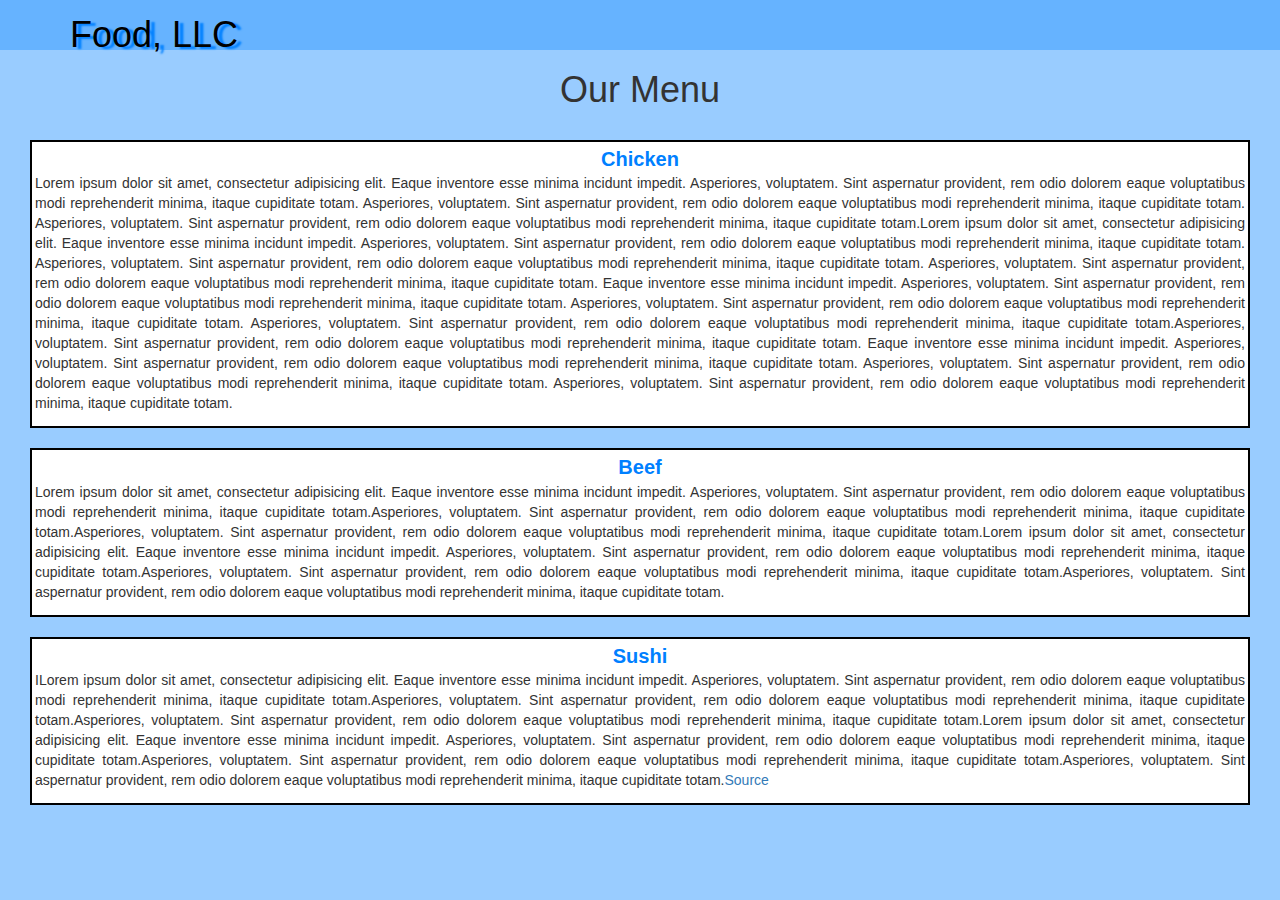
==== module3-solution/index.html @ 40e7e124 "new files added" ====
<!DOCTYPE html>
<html>
<head>
	<meta charset="utf-8">
	<meta http-equiv="X-UA-Compatible" content="IE=edge">
	<meta name = "viewport" content = "width=device-width, intial-scale =1">
	<title>Assignment Solution for Module 3</title>
	<link rel="stylesheet" href="css/bootstrap.min.css">
	<link rel="stylesheet" type="text/css" href="css/style.css">
</head>
<body>
	<header>	
		<nav id="header-nav" class="navbar navbar-default">
			<div class = "container">
				 <div class = "navbar-header"> 
					<a href="index.html" class="pull-left visible-md visible-lg"> 
						<div id="logo-img"></div> 
					</a> <!--'pull-left' floats content to the left, 'visible-md/lg shows the content when the page size is right -->
						
						<div class=" navbar-brand" >
							<a href="index.html"><h1>Food, LLC</h1></a>
						</div> <!-- navbar-brand -->
						
						<button type='button' class='navbar-toggle collapsed' data-toggle='collapse' data-target='#collapsable-nav' aria-expanded='false'>
							<span class='sr-only'>Toggle navigation</span>
							<span class='icon-bar'></span>
							<span class='icon-bar'></span>
							<span class='icon-bar'></span>
						</button> <!--This code is copied from getbootstrap.com/components/#navbar -->
				</div><!-- navbar-header -->

								<div id="collapsable-nav" class="collapse navbar-collapse">
           <ul id="nav-list" class="nav navbar-nav navbar-right">
           	<li class="visible-xs"> 
              <a href="index.html">
                <span class="visible-xs "></span> Chicken</a> 
            </li>
            <li class="visible-xs">
              <a href="index.html">
                <span></span> Beef</a> 
            </li>
            <li class="visible-xs ">
              <a href="#">
                <span></span> Sushi</a>
            </li>
          </ul><!-- #nav-list -->
        </div><!-- .collapse .navbar-collapse -->
      </div><!-- .container -->
    </nav><!-- #header-nav -->
  </header>
  
  <h1 class="text-center">Our Menu </h1>
		<div class='row'>
			<div class='col-lg-12 col-md-12 sm-12xs-12'>
				<div class='section'>
					<div id='nr1'>Chicken</div>
						<p>Lorem ipsum dolor sit amet, consectetur adipisicing elit. Eaque inventore esse minima incidunt impedit.  Asperiores, voluptatem. Sint aspernatur provident, rem odio dolorem eaque voluptatibus modi reprehenderit minima, itaque cupiditate totam. Asperiores, voluptatem. Sint aspernatur provident, rem odio dolorem eaque voluptatibus modi reprehenderit minima, itaque cupiditate totam. Asperiores, voluptatem. Sint aspernatur provident, rem odio dolorem eaque voluptatibus modi reprehenderit minima, itaque cupiditate totam.Lorem ipsum dolor sit amet, consectetur adipisicing elit. Eaque inventore esse minima incidunt impedit. Asperiores, voluptatem. Sint aspernatur provident, rem odio dolorem eaque voluptatibus modi reprehenderit minima, itaque cupiditate totam. Asperiores, voluptatem. Sint aspernatur provident, rem odio dolorem eaque voluptatibus modi reprehenderit minima, itaque cupiditate totam. Asperiores, voluptatem. Sint aspernatur provident, rem odio dolorem eaque voluptatibus modi reprehenderit minima, itaque cupiditate totam. Eaque inventore esse minima incidunt impedit. Asperiores, voluptatem. Sint aspernatur provident, rem odio dolorem eaque voluptatibus modi reprehenderit minima, itaque cupiditate totam. Asperiores, voluptatem. Sint aspernatur provident, rem odio dolorem eaque voluptatibus modi reprehenderit minima, itaque cupiditate totam. Asperiores, voluptatem. Sint aspernatur provident, rem odio dolorem eaque voluptatibus modi reprehenderit minima, itaque cupiditate totam.Asperiores, voluptatem. Sint aspernatur provident, rem odio dolorem eaque voluptatibus modi reprehenderit minima, itaque cupiditate totam. Eaque inventore esse minima incidunt impedit. Asperiores, voluptatem. Sint aspernatur provident, rem odio dolorem eaque voluptatibus modi reprehenderit minima, itaque cupiditate totam. Asperiores, voluptatem. Sint aspernatur provident, rem odio dolorem eaque voluptatibus modi reprehenderit minima, itaque cupiditate totam. Asperiores, voluptatem. Sint aspernatur provident, rem odio dolorem eaque voluptatibus modi reprehenderit minima, itaque cupiditate totam.</p>
				</div>
			</div>
			<div class='col-lg-12 col-md-12 sm-12 xs-12'>
		<div class='section'>
			<div id='nr2'>Beef</div>
				<p>Lorem ipsum dolor sit amet, consectetur adipisicing elit. Eaque inventore esse minima incidunt impedit. Asperiores, voluptatem. Sint aspernatur provident, rem odio dolorem eaque voluptatibus modi reprehenderit minima, itaque cupiditate totam.Asperiores, voluptatem. Sint aspernatur provident, rem odio dolorem eaque voluptatibus modi reprehenderit minima, itaque cupiditate totam.Asperiores, voluptatem. Sint aspernatur provident, rem odio dolorem eaque voluptatibus modi reprehenderit minima, itaque cupiditate totam.Lorem ipsum dolor sit amet, consectetur adipisicing elit. Eaque inventore esse minima incidunt impedit. Asperiores, voluptatem. Sint aspernatur provident, rem odio dolorem eaque voluptatibus modi reprehenderit minima, itaque cupiditate totam.Asperiores, voluptatem. Sint aspernatur provident, rem odio dolorem eaque voluptatibus modi reprehenderit minima, itaque cupiditate totam.Asperiores, voluptatem. Sint aspernatur provident, rem odio dolorem eaque voluptatibus modi reprehenderit minima, itaque cupiditate totam.</p>
		</div>
	</div>
	<div class='col-lg-12 col-md-12 sm-12 xs-12'>
		<div class='section'>
			<div id='nr3'>Sushi</div>
				<p>ILorem ipsum dolor sit amet, consectetur adipisicing elit. Eaque inventore esse minima incidunt impedit. Asperiores, voluptatem. Sint aspernatur provident, rem odio dolorem eaque voluptatibus modi reprehenderit minima, itaque cupiditate totam.Asperiores, voluptatem. Sint aspernatur provident, rem odio dolorem eaque voluptatibus modi reprehenderit minima, itaque cupiditate totam.Asperiores, voluptatem. Sint aspernatur provident, rem odio dolorem eaque voluptatibus modi reprehenderit minima, itaque cupiditate totam.Lorem ipsum dolor sit amet, consectetur adipisicing elit. Eaque inventore esse minima incidunt impedit. Asperiores, voluptatem. Sint aspernatur provident, rem odio dolorem eaque voluptatibus modi reprehenderit minima, itaque cupiditate totam.Asperiores, voluptatem. Sint aspernatur provident, rem odio dolorem eaque voluptatibus modi reprehenderit minima, itaque cupiditate totam.Asperiores, voluptatem. Sint aspernatur provident, rem odio dolorem eaque voluptatibus modi reprehenderit minima, itaque cupiditate totam.<a href='https://en.wikipedia.org/wiki/Lorem_ipsum' target='blank' title='Source'>Source</a></p>
		</div>
	</div>
</div>
	
	<!-- jQuery (Bootstrap JS plugins depend on it) -->
  <script src="js/jquery-3.5.1.min.js"></script>
  <script src="js/bootstrap.min.js"></script>
  <script src="js/script.js"></script>

</body>
</html>
---- module3-solution/css/style.css ----
/*------------------------------------------------
--------------------------------------------------
 				Base Styles 
--------------------------------------------------
--------------------------------------------------*/

body{
	background-color: #99ccff;
}

/*------------------------------------------------
--------------------------------------------------
 					Header
--------------------------------------------------
--------------------------------------------------*/
#header-nav{
	background-color: #66b3ff;
	border: 0;
	border-radius: 0;
}

.navbar-brand h1{
	margin-top: 0px;
	color: #000;
	font-size: 2em;
  	text-shadow: 5px 2px 2px #0080ff;
}

.navbar-brand a:hover, .navbar-brand a:focus{
	text-decoration: none;
}

/*------------------------------------------------
--------------------------------------------------
  					Nav-List 
--------------------------------------------------
--------------------------------------------------*/
#nav-list{
	margin-top: 10px;
	background-color: #0080ff;
}

#nav-list a{
	color: #ffffff;
	text-align: center;
}

#nav-list a:hover{
	background: #0C46AB;
}

#nav-list a span{
	font-size:1em;
}

.navbar-header button.navbar-toggle, .navbar-header .icon-bar{
	border: 1px solid #0000ff;
}

/*------------------------------------------------
--------------------------------------------------
  					Main-Content 
--------------------------------------------------
--------------------------------------------------*/

.text-center h1{
	font-size: 1.8em;
	font-style: bold;
	color: #000000;
}

.section { 
  background-color: #ffffff;
    border: 2px solid black;
    margin-top: 20px; 
    margin-left: 30px;
    margin-right: 0px; 
    padding: 3px;
    text-align: justify;
    position: relative;
 }

span {
  font-size: 20px;
  width: 100%;
  font-weight: bold;
  text-align: center;
}

#nr1  {
  color: #0080ff;
  width: 100%;
  font-size: 20px;
  font-weight: bold;
  text-align: center;
}
#nr2 {
  color: #0080ff;
  width: 100%;
  font-size: 20px;
  font-weight: bold;
  text-align: center;
}
#nr3 {
  color: #0080ff;
  width: 100%;
  font-size: 20px;
  font-weight: bold;
  text-align: center;
}

.row {
  width: 100%;
}


/*------------------------------------------------
--------------------------------------------------
  					Media-Queries 
--------------------------------------------------
--------------------------------------------------*/
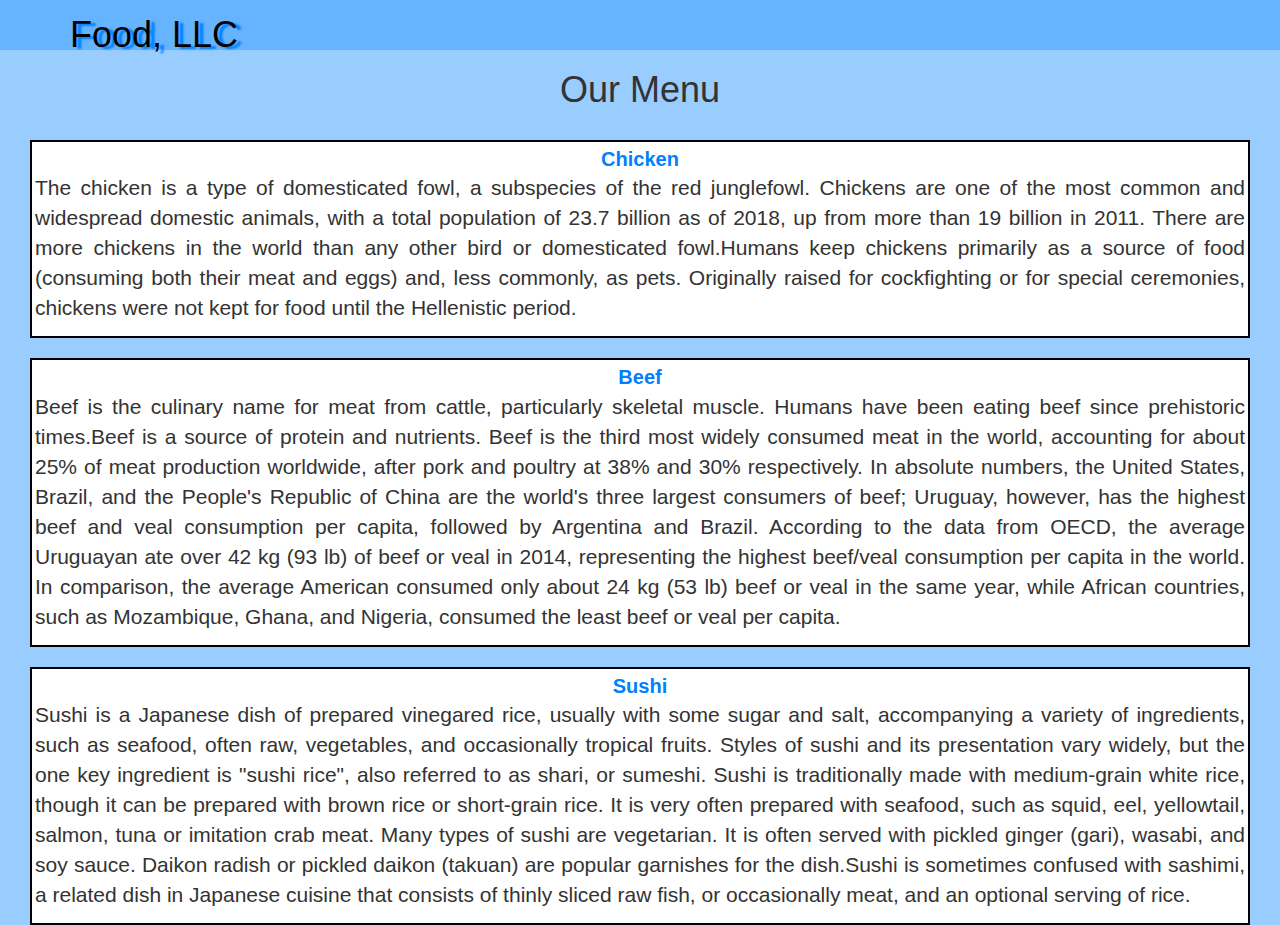
==== commit df70c65f: "new files added" ====
--- a/module3-solution/index.html
+++ b/module3-solution/index.html
@@ -54,19 +54,21 @@
 			<div class='col-lg-12 col-md-12 sm-12xs-12'>
 				<div class='section'>
 					<div id='nr1'>Chicken</div>
-						<p>Lorem ipsum dolor sit amet, consectetur adipisicing elit. Eaque inventore esse minima incidunt impedit.  Asperiores, voluptatem. Sint aspernatur provident, rem odio dolorem eaque voluptatibus modi reprehenderit minima, itaque cupiditate totam. Asperiores, voluptatem. Sint aspernatur provident, rem odio dolorem eaque voluptatibus modi reprehenderit minima, itaque cupiditate totam. Asperiores, voluptatem. Sint aspernatur provident, rem odio dolorem eaque voluptatibus modi reprehenderit minima, itaque cupiditate totam.Lorem ipsum dolor sit amet, consectetur adipisicing elit. Eaque inventore esse minima incidunt impedit. Asperiores, voluptatem. Sint aspernatur provident, rem odio dolorem eaque voluptatibus modi reprehenderit minima, itaque cupiditate totam. Asperiores, voluptatem. Sint aspernatur provident, rem odio dolorem eaque voluptatibus modi reprehenderit minima, itaque cupiditate totam. Asperiores, voluptatem. Sint aspernatur provident, rem odio dolorem eaque voluptatibus modi reprehenderit minima, itaque cupiditate totam. Eaque inventore esse minima incidunt impedit. Asperiores, voluptatem. Sint aspernatur provident, rem odio dolorem eaque voluptatibus modi reprehenderit minima, itaque cupiditate totam. Asperiores, voluptatem. Sint aspernatur provident, rem odio dolorem eaque voluptatibus modi reprehenderit minima, itaque cupiditate totam. Asperiores, voluptatem. Sint aspernatur provident, rem odio dolorem eaque voluptatibus modi reprehenderit minima, itaque cupiditate totam.Asperiores, voluptatem. Sint aspernatur provident, rem odio dolorem eaque voluptatibus modi reprehenderit minima, itaque cupiditate totam. Eaque inventore esse minima incidunt impedit. Asperiores, voluptatem. Sint aspernatur provident, rem odio dolorem eaque voluptatibus modi reprehenderit minima, itaque cupiditate totam. Asperiores, voluptatem. Sint aspernatur provident, rem odio dolorem eaque voluptatibus modi reprehenderit minima, itaque cupiditate totam. Asperiores, voluptatem. Sint aspernatur provident, rem odio dolorem eaque voluptatibus modi reprehenderit minima, itaque cupiditate totam.</p>
+						<p>The chicken is a type of domesticated fowl, a subspecies of the red junglefowl. Chickens are one of the most common and widespread domestic animals, with a total population of 23.7 billion as of 2018, up from more than 19 billion in 2011. There are more chickens in the world than any other bird or domesticated fowl.Humans keep chickens primarily as a source of food (consuming both their meat and eggs) and, less commonly, as pets. Originally raised for cockfighting or for special ceremonies, chickens were not kept for food until the Hellenistic period. </p>
 				</div>
 			</div>
 			<div class='col-lg-12 col-md-12 sm-12 xs-12'>
 		<div class='section'>
 			<div id='nr2'>Beef</div>
-				<p>Lorem ipsum dolor sit amet, consectetur adipisicing elit. Eaque inventore esse minima incidunt impedit. Asperiores, voluptatem. Sint aspernatur provident, rem odio dolorem eaque voluptatibus modi reprehenderit minima, itaque cupiditate totam.Asperiores, voluptatem. Sint aspernatur provident, rem odio dolorem eaque voluptatibus modi reprehenderit minima, itaque cupiditate totam.Asperiores, voluptatem. Sint aspernatur provident, rem odio dolorem eaque voluptatibus modi reprehenderit minima, itaque cupiditate totam.Lorem ipsum dolor sit amet, consectetur adipisicing elit. Eaque inventore esse minima incidunt impedit. Asperiores, voluptatem. Sint aspernatur provident, rem odio dolorem eaque voluptatibus modi reprehenderit minima, itaque cupiditate totam.Asperiores, voluptatem. Sint aspernatur provident, rem odio dolorem eaque voluptatibus modi reprehenderit minima, itaque cupiditate totam.Asperiores, voluptatem. Sint aspernatur provident, rem odio dolorem eaque voluptatibus modi reprehenderit minima, itaque cupiditate totam.</p>
+				<p>Beef is the culinary name for meat from cattle, particularly skeletal muscle. Humans have been eating beef since prehistoric times.Beef is a source of protein and nutrients.
+				Beef is the third most widely consumed meat in the world, accounting for about 25% of meat production worldwide, after pork and poultry at 38% and 30% respectively. In absolute numbers, the United States, Brazil, and the People's Republic of China are the world's three largest consumers of beef; Uruguay, however, has the highest beef and veal consumption per capita, followed by Argentina and Brazil. According to the data from OECD, the average Uruguayan ate over 42 kg (93 lb) of beef or veal in 2014, representing the highest beef/veal consumption per capita in the world. In comparison, the average American consumed only about 24 kg (53 lb) beef or veal in the same year, while African countries, such as Mozambique, Ghana, and Nigeria, consumed the least beef or veal per capita.</p>
 		</div>
 	</div>
 	<div class='col-lg-12 col-md-12 sm-12 xs-12'>
 		<div class='section'>
 			<div id='nr3'>Sushi</div>
-				<p>ILorem ipsum dolor sit amet, consectetur adipisicing elit. Eaque inventore esse minima incidunt impedit. Asperiores, voluptatem. Sint aspernatur provident, rem odio dolorem eaque voluptatibus modi reprehenderit minima, itaque cupiditate totam.Asperiores, voluptatem. Sint aspernatur provident, rem odio dolorem eaque voluptatibus modi reprehenderit minima, itaque cupiditate totam.Asperiores, voluptatem. Sint aspernatur provident, rem odio dolorem eaque voluptatibus modi reprehenderit minima, itaque cupiditate totam.Lorem ipsum dolor sit amet, consectetur adipisicing elit. Eaque inventore esse minima incidunt impedit. Asperiores, voluptatem. Sint aspernatur provident, rem odio dolorem eaque voluptatibus modi reprehenderit minima, itaque cupiditate totam.Asperiores, voluptatem. Sint aspernatur provident, rem odio dolorem eaque voluptatibus modi reprehenderit minima, itaque cupiditate totam.Asperiores, voluptatem. Sint aspernatur provident, rem odio dolorem eaque voluptatibus modi reprehenderit minima, itaque cupiditate totam.<a href='https://en.wikipedia.org/wiki/Lorem_ipsum' target='blank' title='Source'>Source</a></p>
+				<p>Sushi is a Japanese dish of prepared vinegared rice, usually with some sugar and salt, accompanying a variety of ingredients, such as seafood, often raw, vegetables, and occasionally tropical fruits. Styles of sushi and its presentation vary widely, but the one key ingredient is "sushi rice", also referred to as shari, or sumeshi.
+				Sushi is traditionally made with medium-grain white rice, though it can be prepared with brown rice or short-grain rice. It is very often prepared with seafood, such as squid, eel, yellowtail, salmon, tuna or imitation crab meat. Many types of sushi are vegetarian. It is often served with pickled ginger (gari), wasabi, and soy sauce. Daikon radish or pickled daikon (takuan) are popular garnishes for the dish.Sushi is sometimes confused with sashimi, a related dish in Japanese cuisine that consists of thinly sliced raw fish, or occasionally meat, and an optional serving of rice.</p>
 		</div>
 	</div>
 </div>
--- a/module3-solution/css/style.css
+++ b/module3-solution/css/style.css
@@ -80,6 +80,9 @@
     position: relative;
  }
 
+.section p{
+	font-size: 1.5em;
+}
 span {
   font-size: 20px;
   width: 100%;
